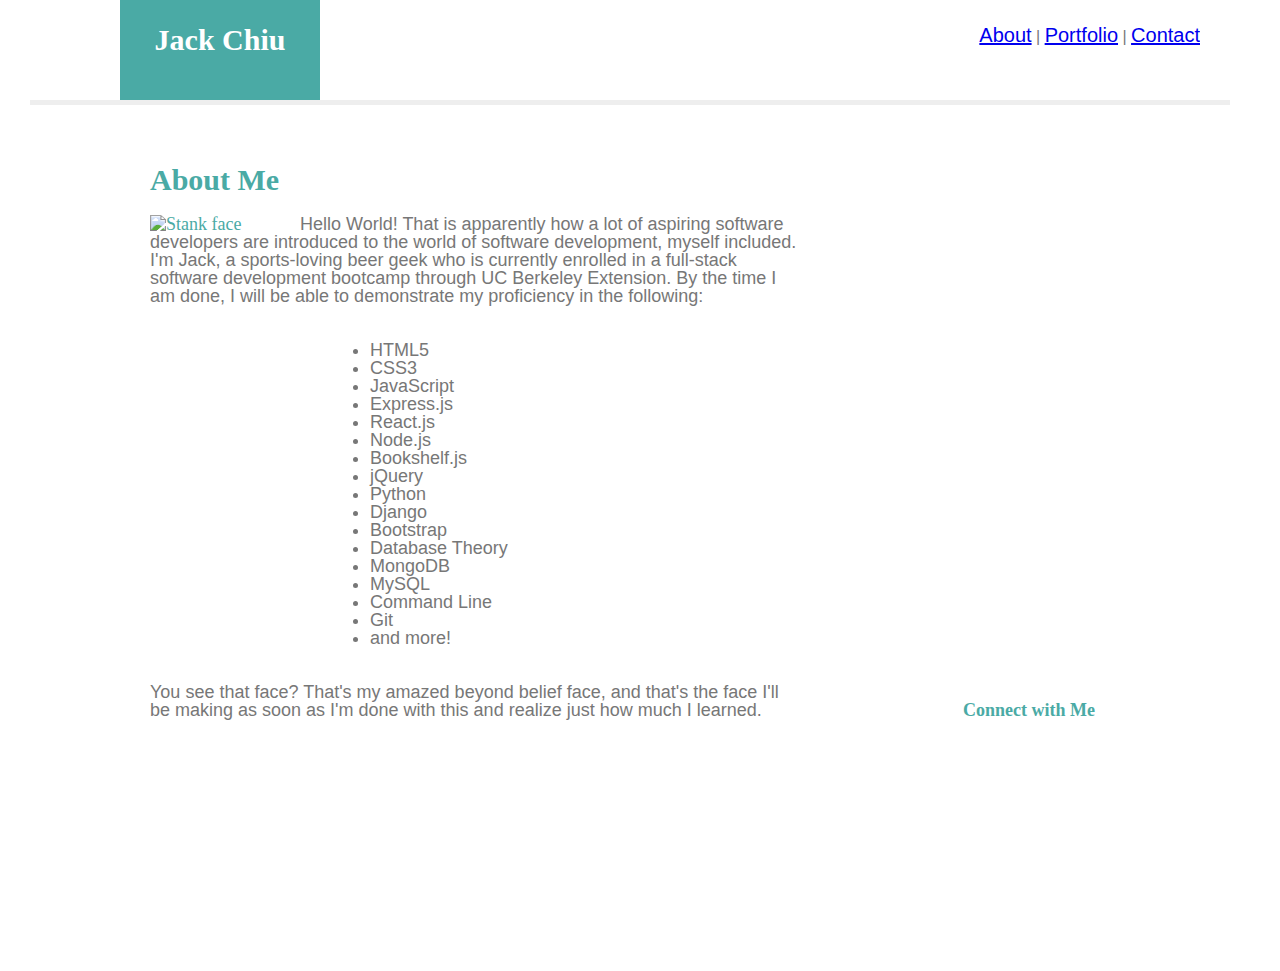
==== index.html @ 692a0225 "Commit-Portfolio" ====
<!DOCTYPE html>

<html lang="eng us">

<head>
	<meta charset="UTF-8">
	<title>Jack Chiu Basic Portfolio</title>
	<link rel="stylesheet" type="text/css" href="assets/css/reset.css">
	<link rel="stylesheet" type="text/css" href="assets/css/style.css">
</head>

	<body>

		<!--Header-->
		<nav>
	    	<h1 class="logo">
	    		<strong>Jack Chiu</strong>
			</h1>
	    	<ul id="navlinks">
			    <li id="nav1"><a href="#">About</a></li>
			    |
			    <li id="nav1"><a href="#">Portfolio</a></li>
			    |
			    <li id="nav1"><a href="#">Contact</a></li>
		    	</ul>
	    	</nav>
	  	</nav>
	  	
		<div class="container">
		
		<!--About Me-->
		<div id="AboutMe" class="content">
			<section id="About-Me">
			<h1>About Me</h1>
			</section>
		
		<!--Stank Face-->
		<img class= "thumb" src="https://scontent-sjc2-1.xx.fbcdn.net/v/t31.0-8/16422886_10208790093898787_9085191143313752622_o.jpg?oh=6d3074a5476eea7277e95d49aecbbc27&oe=5A6D5CEF" alt="Stank face" id="bio-image">
		
		<p>
		Hello World! That is apparently how a lot of aspiring software developers are introduced to the world of software development, myself included. I'm Jack, a sports-loving beer geek who is currently enrolled in a full-stack software development bootcamp through UC Berkeley Extension. By the time I am done, I will be able to demonstrate my proficiency in the following:</p>
		<br><br>
		
			<ul>
				<li>HTML5</li>
				<li>CSS3</li>
				<li>JavaScript</li>
				<li>Express.js</li>
				<li>React.js</li>
				<li>Node.js</li>
				<li>Bookshelf.js</li>
				<li>jQuery</li>
				<li>Python</li>
				<li>Django</li>
				<li>Bootstrap</li>
	 			<li>Database Theory</li>
	 			<li>MongoDB</li>
	 			<li>MySQL</li>
	 			<li>Command Line</li>
	 			<li>Git</li>
	 			<li>and more!</li>
	 		</ul>
		
		<br><br>
		<p>
		You see that face? That's my amazed beyond belief face, and that's the face I'll be making as soon as I'm done with this and realize just how much I learned.
		</p>
	</section>
	</div>

	<!--Connect-->
	<div id="Contact" class="content">
		<h2>Connect with Me</h2>
	</aside>
	
	</body>
	</div>
</html>
---- assets/css/style.css ----
body {
  background-image: href("assets/images/leather_1/leather_1.png");

}

nav {
	width: 1200px;
	overflow: auto;
}

.logo {
	display: inline-block;
	font-size: 30px;
	font-family: 'Georgia', Times, Times New Roman, serif;
	text-align: center;
	color: white;
	background: #4aaaa5;
	width: 200px;
	margin-left: 120px;
	height: 80px;
	line-height: 80px;
	float: left;

}

#navlinks {
	display: inline-block;
    list-style-type: none;
    float: right;
    overflow: hidden;
    background-color: white;
}
	
#nav1 {
	display: inline-block;
    margin-top: 25px;
    font-family: Arial;
    font-size: 20px;
    color: #777777;
}

.container {
	width: 1200px;
	margin-left: 30px;
	border-top-style: outset;
	border-top-width: 5px;
	border-top-color; #cccccc;
	background-image: url("https://inspirationhut.net/wp-content/uploads/2013/05/201.png");
	background-color: #ffffff;
}

.content {
	font-family: "'Arial', 'Helvetica Neue', Helvetica, sans-serif";
	font-size: 18px;
	/*padding: 35px;*/
	color: #4aaaa5;
}

h1 {
	font-size: 30px ;
	padding-bottom: 20px;
}

#AboutMe {
	display: inline-block;
	width: 650px;
	background: white;
	padding: 30px;
	border-color: #cccccc;
	border-width: 5px;
	margin-top: 30px;
	margin-left: 90px;
	float-left;
}

#bio-image {
	width: 20%;
	display: block;
	float: left;
	padding-right: 20px;
}

p {
	font-family: 'Arial', 'Helvetica Neue', Helvetica, sans-serif;
	color: #777777;
	display: block;
	vertical-align: top;
}

ul {
	font-family: 'Arial', 'Helvetica Neue', Helvetica, sans-serif;
	color: #777777;
	display: block;
	margin-left: 220px;
	vertical-align: top;
}

#Contact {
	display: inline-block;
	width: 270px;
	height: 250px;
	text-align: center;
	color: #4aaaa5;
	background-color: white;
	padding: 20px;
	float-right;
	margin-top: 50px;
	margin-left:40px;
}
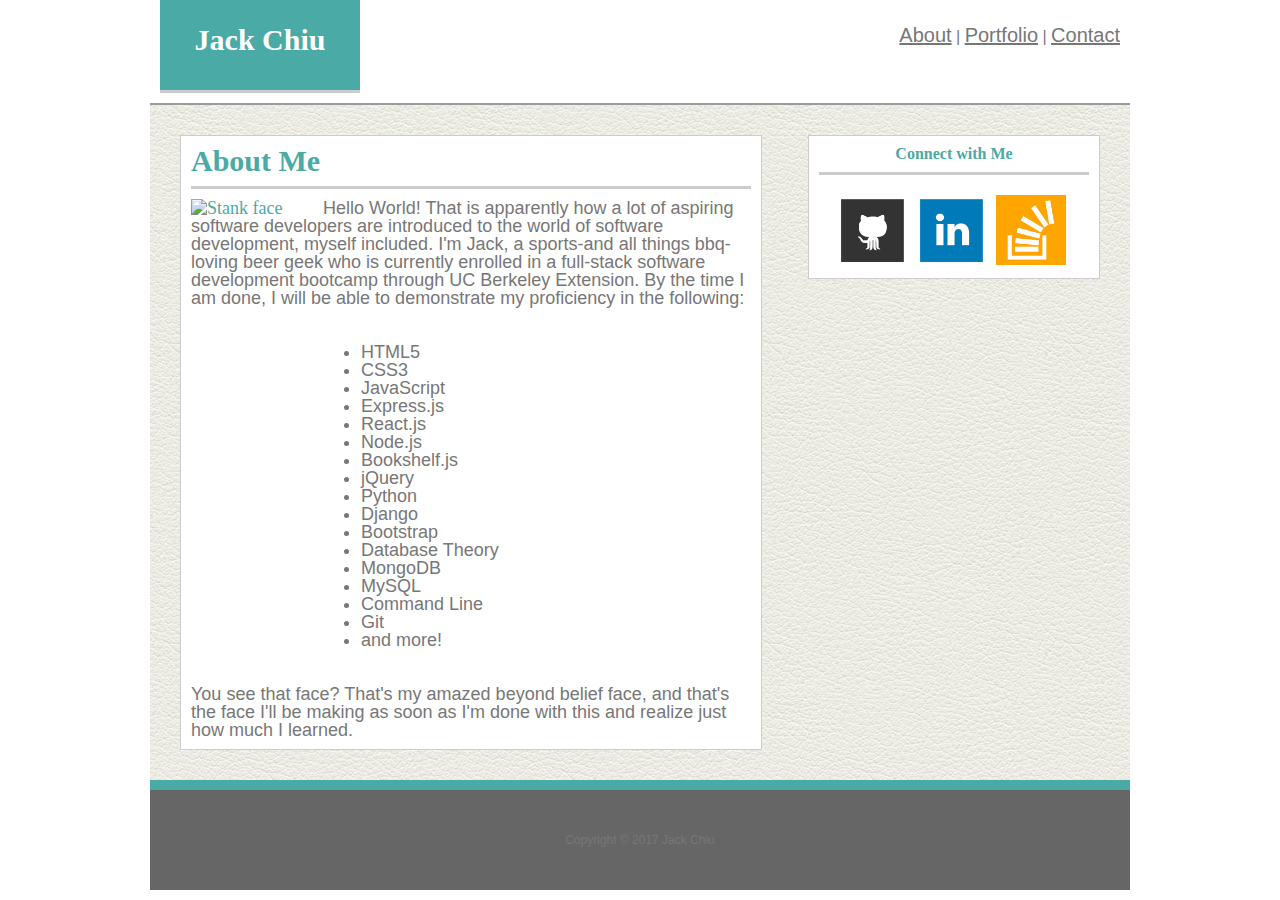
==== commit fac5f915: "Add Portfolio" ====
--- a/index.html
+++ b/index.html
@@ -9,7 +9,7 @@
 	<link rel="stylesheet" type="text/css" href="assets/css/style.css">
 </head>
 
-	<body>
+	
 
 		<!--Header-->
 		<nav>
@@ -25,54 +25,63 @@
 		    	</ul>
 	    	</nav>
 	  	</nav>
-	  	
-		<div class="container">
+	
+	<body>  	
+		<div class="wrapper">
 		
-		<!--About Me-->
-		<div id="AboutMe" class="content">
-			<section id="About-Me">
-			<h1>About Me</h1>
-			</section>
+			<!--About Me-->
+			<div class="content">
+				
+				<h1>About Me</h1>
+			
+				<!--Stank Face-->
+				<img class= "thumb" src="https://scontent-sjc2-1.xx.fbcdn.net/v/t31.0-8/16422886_10208790093898787_9085191143313752622_o.jpg?oh=6d3074a5476eea7277e95d49aecbbc27&oe=5A6D5CEF" alt="Stank face" id="bio-image">
+				
+				<p>
+				Hello World! That is apparently how a lot of aspiring software developers are introduced to the world of software development, myself included. I'm Jack, a sports-and all things bbq-loving beer geek who is currently enrolled in a full-stack software development bootcamp through UC Berkeley Extension. By the time I am done, I will be able to demonstrate my proficiency in the following:</p>
+				<br><br>
+				
+					<ul>
+						<li>HTML5</li>
+						<li>CSS3</li>
+						<li>JavaScript</li>
+						<li>Express.js</li>
+						<li>React.js</li>
+						<li>Node.js</li>
+						<li>Bookshelf.js</li>
+						<li>jQuery</li>
+						<li>Python</li>
+						<li>Django</li>
+						<li>Bootstrap</li>
+			 			<li>Database Theory</li>
+			 			<li>MongoDB</li>
+			 			<li>MySQL</li>
+			 			<li>Command Line</li>
+			 			<li>Git</li>
+			 			<li>and more!</li>
+			 		</ul>
+				
+				<br><br>
+				<p>
+				You see that face? That's my amazed beyond belief face, and that's the face I'll be making as soon as I'm done with this and realize just how much I learned.
+				</p>
+			</div>
+
+		<!--Connect-->
+			<div class="connect">
+				<h2>Connect with Me</h2>
+				<a href="#"><img src="assets/images/github_square-128.png" class="social" alt="GitHub" /></a>
+				<a href="#"><img src="assets/images/linkedin_square_color-128.png" class="social" alt="LinkedIn" /></a>
+				<a href="#"><img src="assets/images/stackoverflow.png" class="social" alt="stackoverflow" /></a>
+			</div>
+		</div>
+
+		<!--Footer-->
+			<footer class="footer">
+				<p>Copyright &copy; 2017 Jack Chiu</p>
+			</footer>
 		
-		<!--Stank Face-->
-		<img class= "thumb" src="https://scontent-sjc2-1.xx.fbcdn.net/v/t31.0-8/16422886_10208790093898787_9085191143313752622_o.jpg?oh=6d3074a5476eea7277e95d49aecbbc27&oe=5A6D5CEF" alt="Stank face" id="bio-image">
-		
-		<p>
-		Hello World! That is apparently how a lot of aspiring software developers are introduced to the world of software development, myself included. I'm Jack, a sports-loving beer geek who is currently enrolled in a full-stack software development bootcamp through UC Berkeley Extension. By the time I am done, I will be able to demonstrate my proficiency in the following:</p>
-		<br><br>
-		
-			<ul>
-				<li>HTML5</li>
-				<li>CSS3</li>
-				<li>JavaScript</li>
-				<li>Express.js</li>
-				<li>React.js</li>
-				<li>Node.js</li>
-				<li>Bookshelf.js</li>
-				<li>jQuery</li>
-				<li>Python</li>
-				<li>Django</li>
-				<li>Bootstrap</li>
-	 			<li>Database Theory</li>
-	 			<li>MongoDB</li>
-	 			<li>MySQL</li>
-	 			<li>Command Line</li>
-	 			<li>Git</li>
-	 			<li>and more!</li>
-	 		</ul>
-		
-		<br><br>
-		<p>
-		You see that face? That's my amazed beyond belief face, and that's the face I'll be making as soon as I'm done with this and realize just how much I learned.
-		</p>
-	</section>
-	</div>
-
-	<!--Connect-->
-	<div id="Contact" class="content">
-		<h2>Connect with Me</h2>
-	</aside>
 	
 	</body>
-	</div>
+
 </html>	
--- a/assets/css/style.css
+++ b/assets/css/style.css
@@ -1,11 +1,21 @@
-body {
-  background-image: href("assets/images/leather_1/leather_1.png");
+/*body {
+  background-image: href("../images/leather1.png");
 
+}*/
+
+nav {
+	width: 100%;
+	max-width: 960px; 
+	margin: 0 auto;
+	overflow: auto;
+	border-bottom-style: outset;
+	border-bottom-width: 2px;
+	border-bottom-color; #cccccc;
+	padding: 0px 10px;
 }
 
-nav {
-	width: 1200px;
-	overflow: auto;
+a {
+	color: #777777;
 }
 
 .logo {
@@ -16,11 +26,10 @@
 	color: white;
 	background: #4aaaa5;
 	width: 200px;
-	margin-left: 120px;
+	/*margin-left: 120px;*/
 	height: 80px;
 	line-height: 80px;
 	float: left;
-
 }
 
 #navlinks {
@@ -29,6 +38,7 @@
     float: right;
     overflow: hidden;
     background-color: white;
+    margin-right: 0px auto;
 }
 	
 #nav1 {
@@ -39,39 +49,48 @@
     color: #777777;
 }
 
-.container {
-	width: 1200px;
-	margin-left: 30px;
-	border-top-style: outset;
+.wrapper {
+	width: 100%;
+	max-width: 960px;
+	margin: 0 auto;
+	/*border-top-style: outset;
 	border-top-width: 5px;
-	border-top-color; #cccccc;
-	background-image: url("https://inspirationhut.net/wp-content/uploads/2013/05/201.png");
+	border-top-color; #cccccc;*/
+	padding: 10px;
+	background-image: url("../images/leather1.png");
 	background-color: #ffffff;
 }
 
+.container {
+	display: inline-block;
+}
+
 .content {
+	display: inline-block;
 	font-family: "'Arial', 'Helvetica Neue', Helvetica, sans-serif";
 	font-size: 18px;
-	/*padding: 35px;*/
 	color: #4aaaa5;
+	width: 560px;
+	background: white;
+	padding: 10px;
+	border: 1px solid #cccccc;
+	margin: 20px;
+	/*float: left;*/
 }
 
 h1 {
 	font-size: 30px ;
-	padding-bottom: 20px;
+	padding-bottom: 10px;
+	margin-bottom: 10px;
+	border-bottom: 3px solid #cccccc;
 }
 
-#AboutMe {
-	display: inline-block;
-	width: 650px;
-	background: white;
-	padding: 30px;
-	border-color: #cccccc;
-	border-width: 5px;
-	margin-top: 30px;
-	margin-left: 90px;
-	float-left;
+h2 {
+	border-bottom: 3px solid #cccccc;
+	padding-bottom: 10px;
+	margin-bottom: 10px;
 }
+
 
 #bio-image {
 	width: 20%;
@@ -91,19 +110,85 @@
 	font-family: 'Arial', 'Helvetica Neue', Helvetica, sans-serif;
 	color: #777777;
 	display: block;
-	margin-left: 220px;
+	margin-left: 170px;
 	vertical-align: top;
 }
 
-#Contact {
+.connect {
 	display: inline-block;
 	width: 270px;
-	height: 250px;
+	height: auto;
 	text-align: center;
 	color: #4aaaa5;
 	background-color: white;
-	padding: 20px;
-	float-right;
-	margin-top: 50px;
-	margin-left:40px;
+	/*margin-top: 50px;*/
+	/*margin-left:20px;*/
+	padding: 10px;
+	margin: 20px;
+	border: 1px solid #cccccc;
+	float: right;
+}
+
+.social {
+	width: 70px;
+	height: 70px;
+	margin-top: 10px;
+	margin-right: 5px;
+}
+
+footer,
+.push {
+	width: 100%;
+	height: 100px;
+  	max-width: 980px;
+  	margin: 0 auto;
+  	clear: both;
+  	font-size: 12px;
+  	text-align: center;
+  	color: #777777;
+  	background-color: #666666;
+  	line-height: 100px;
+  	border-top-style: outset;
+  	border-top-width: 10px;
+  	border-top-color: #4aaaa5;
+  	/*padding: 10px;*/
+}
+
+.work {
+	display: inline-block;
+	position: relative;
+	width: 240px;
+	margin: 20px;
+	float: left;
+}
+
+.work: nth-child(odd) {
+	display: inline-block;
+	float: right;
+}
+
+.work img {
+	width: 220px;
+	height: 220px;
+	border: 0 none;
+	float: left;
+}
+
+.work img: nth-child(odd) {
+	display: inline-block;
+
+}
+
+.work h3 {
+	position: absolute;
+	bottom: 10px;
+	width: 190px;
+	padding: 15px;
+  	margin-bottom: 0;
+  	font-weight: 300;
+  	line-height: 15px;
+  	color: #fff;
+	text-align: center;
+  	background: #4aaaa5;
+  	border-bottom: 0;
 }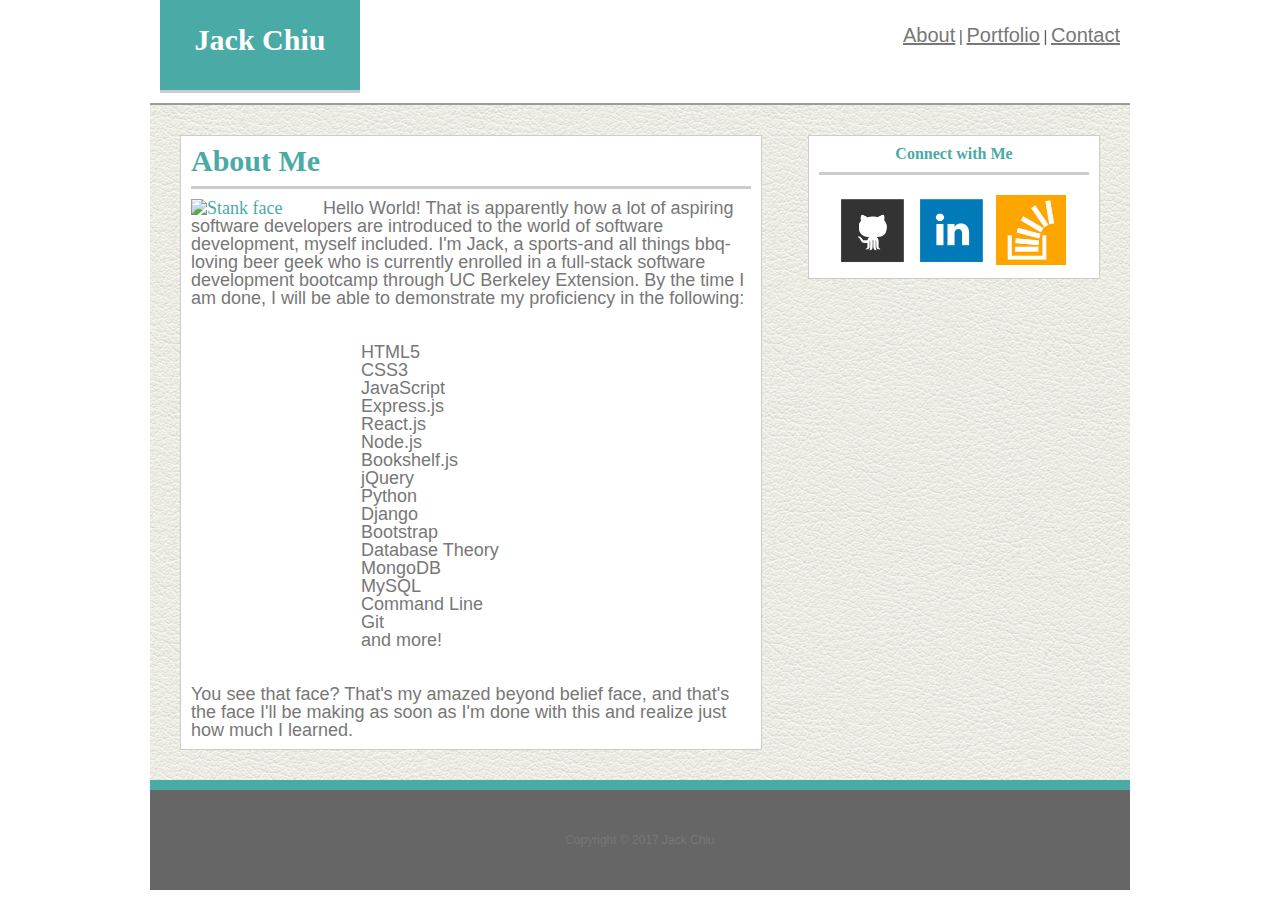
==== commit 783c9914: "Add Contact Page" ====
--- a/index.html
+++ b/index.html
@@ -41,7 +41,7 @@
 				Hello World! That is apparently how a lot of aspiring software developers are introduced to the world of software development, myself included. I'm Jack, a sports-and all things bbq-loving beer geek who is currently enrolled in a full-stack software development bootcamp through UC Berkeley Extension. By the time I am done, I will be able to demonstrate my proficiency in the following:</p>
 				<br><br>
 				
-					<ul>
+					<ul id="proficiencies">
 						<li>HTML5</li>
 						<li>CSS3</li>
 						<li>JavaScript</li>
--- a/assets/css/style.css
+++ b/assets/css/style.css
@@ -106,7 +106,7 @@
 	vertical-align: top;
 }
 
-ul {
+#proficiencies {
 	font-family: 'Arial', 'Helvetica Neue', Helvetica, sans-serif;
 	color: #777777;
 	display: block;
@@ -154,6 +154,8 @@
   	/*padding: 10px;*/
 }
 
+/*Portfolio page*/
+
 .work {
 	display: inline-block;
 	position: relative;
@@ -162,7 +164,7 @@
 	float: left;
 }
 
-.work: nth-child(odd) {
+.work: nth-child {
 	display: inline-block;
 	float: right;
 }
@@ -174,7 +176,7 @@
 	float: left;
 }
 
-.work img: nth-child(odd) {
+.work img: nth-child {
 	display: inline-block;
 
 }
@@ -191,4 +193,42 @@
 	text-align: center;
   	background: #4aaaa5;
   	border-bottom: 0;
+}
+
+/*Contact Page*/
+
+li {
+	list-style-type: none;
+	color: #777777;
+}
+
+label, 
+input[type=text],
+input[type=email],
+textarea {
+	display: block;
+	width: 535px;
+	margin-bottom: 10px;
+}
+
+input[type=text],
+input[type=email],
+textarea {
+	height: 30px;
+	padding: 0 10px;
+	font-size: 15px;
+	border: 1px solid #cccccc;
+	margin-bottom: 20px;
+}
+
+textarea {
+	height: 200px;
+}
+
+input[type=submit] {
+	padding: 10px 15px;
+	font-size: 15px;
+	color: #fff;
+	cursor: pointer;
+	background: #4aaaa5;
 }